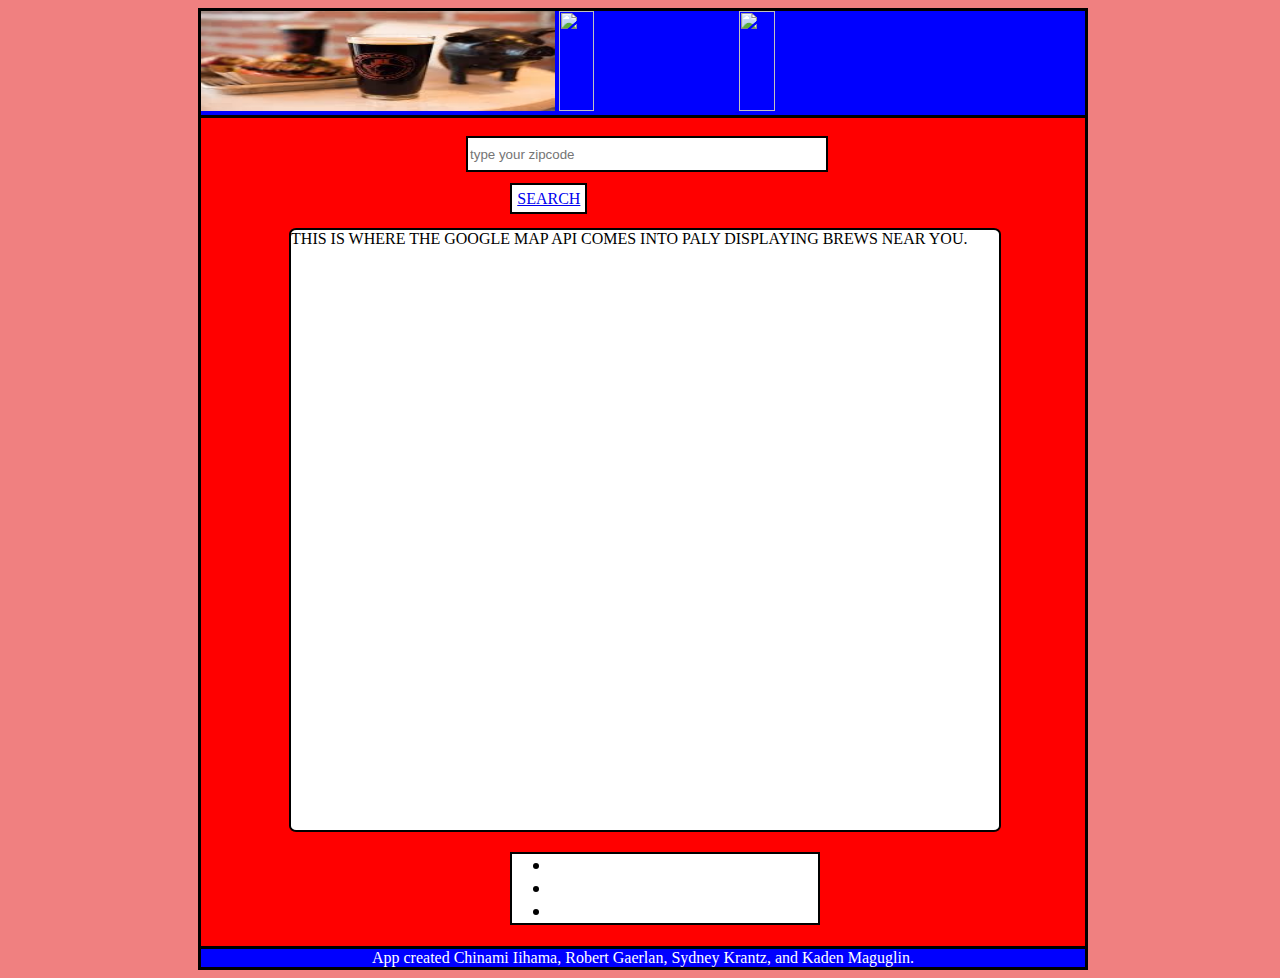
==== index.html @ 0945928b "added function to display dadjokes" ====
<!DOCTYPE html>
<html class="no-js" lang="en" dir="ltr">
  <head>
    <meta charset="utf-8" />
    <meta http-equiv="x-ua-compatible" content="ie=edge" />
    <meta name="viewport" content="width=device-width, initial-scale=1.0" />
    <title>BREW LOVE APP</title>
    <script src="https://code.jquery.com/jquery-3.2.1.min.js" integrity="sha256-hwg4gsxgFZhOsEEamdOYGBf13FyQuiTwlAQgxVSNgt4=" crossorigin="anonymous" ></script>
    <!-- <link rel="stylesheet" href="css/foundation.css" />
    <link rel="stylesheet" href="css/app.css" /> -->
    <link rel="stylesheet" href="style.css">
  </head>
  <body>
    <div class="wholeContainer">
    <div class="grid-container">
      <div class="grid-x grid-padding-x">
        <div class="headContainer large-12 cell">
          <div class="row">
            <img class="mainIcon" src="[data-uri]" id="logo">
          <!-- <h1 class="pageTitle">BREW LOVE</h1> -->
          <!-- Post Where your heading -->
          <a  href="https://twitter.com" target="_blank"><img class="navBarIcon" id="twitterIcon" src="https://previews.123rf.com/images/lineartestpilot/lineartestpilot1802/lineartestpilot180258761/95445764-cartoon-cool-worm.jpg"> </a>
          <a href="https://doctormario.com" target="_blank"><img class="navBarIcon" id="socialIcon" src="https://images-na.ssl-images-amazon.com/images/I/618N1tFcJUL._AC_SY741_.jpg"></a>
          </div>
        </div>
      </div>

      <div class="large-4 medium-4 cell">
        

          <form class="searchForm">
            <div class="grid-x grid-padding-x">
              <div class="large-12 cell">
                
                <br><input type="text" id="searchBar" class="searchBar" placeholder="type your zipcode" /><br><br>
                <a href="#searchBtn" id="searchButton" class="searchButton">SEARCH</a>
              </div>
            </div>
          </form>
          
        
          
        
          </div>
          </div>

      
          <!-- Grid Example -->

          <div class="grid-x grid-padding-x">
            <div class="large-12 cell">
              <div class="primary callout">
                <div id="mapDisplay" class="mapDisplay">

                  THIS IS WHERE THE GOOGLE MAP API COMES INTO PALY DISPLAYING BREWS NEAR YOU.
                 
                </div>
              </div>
            </div>
          </div>
          
          <div class="grid-x grid-padding-x">

            <ul class="foundBreweries">
              <li class="listItem" id="listItem0"></li>
              <li class="listItem" id="listItem1"></li>
              <li class="listItem" id="listItem2"></li>
            </ul>

          </div>

          <div> <h4 id="dadJokes"></h4></div>

          <div class="container">
            <div class="footerContainer">
              <footer class="footerText">App created Chinami Iihama, Robert Gaerlan, Sydney Krantz, and Kaden Maguglin.</footer>
            </div>

          </div>

          
         
        </div>
      </div>
    </div>
  </div>
</div>
    <!-- <script src="js/vendor/jquery.js"></script>
    <script src="js/vendor/what-input.js"></script>
    <script src="js/vendor/foundation.js"></script>
    <script src="js/app.js"></script>
    <script
    src="https://code.jquery.com/jquery-3.2.1.min.js"
    integrity="sha256-hwg4gsxgFZhOsEEamdOYGBf13FyQuiTwlAQgxVSNgt4="
    crossorigin="anonymous"></script>
  <link rel="stylesheet" href="./style.css" />
  <script
    src="https://cdn.jsdelivr.net/npm/foundation-sites@6.4.3/dist/js/foundation.min.js"
    integrity="sha256-mRYlCu5EG+ouD07WxLF8v4ZAZYCA6WrmdIXyn1Bv9Vk= sha384-KzKofw4qqetd3kvuQ5AdapWPqV1ZI+CnfyfEwZQgPk8poOLWaabfgJOfmW7uI+AV sha512-0gHfaMkY+Do568TgjJC2iMAV0dQlY4NqbeZ4pr9lVUTXQzKu8qceyd6wg/3Uql9qA2+3X5NHv3IMb05wb387rA=="
    crossorigin="anonymous"
  ></script> --> 
  <script src="./script.js"></script>
  <script src="https://maps.googleapis.com/maps/api/js?key=AIzaSyBoJpfu65xz3ysT83WdXQB6BrKTBuKLUHc&callback=init"></script>
  </body>
</html>
---- style.css ----
body{
    background-color: lightcoral;
}

.navBarIcon{
    height: 100px;
    width: 20%;
}.mainIcon{
    height:100px;
    width: 40%;
}

.searchBar{
height:30px;
border: 2px solid black;
width:40%;
margin-right:30%;
margin-left:30%;
}.searchButton{
    background-color:white;
    width:30%;
    margin-right:35%;
    margin-left:35%;
    padding: 5px 5px 5px 5px;
    border: 2px solid black;
}

.headContainer{
    background-color: blue;
    border-bottom: 3px solid black;
}.footerContainer{
    background-color: blue;
    border-top: 3px solid black;
}.footerText{
    color:white;
    text-align: center;
}

.pageTitle{
    font-size: 50px;
}

.wholeContainer{
    background-color:red;
    width: 70%;
    margin-left: 15%;
    margin-right: 15%;
    border: 3px solid black;
}

.mapDisplay{
    border-radius:1%;
    margin-top:20px;
    border: 2px solid black;
    width:80%;
    height: 600px;
    margin-right:10%;
    margin-left:10%;
    background-color:white;
}.mapDisplayText{
    padding-left:30px;
    padding-top:100px;
}

.foundBreweries{
    background-color:white;
    border: 2px solid black;
    width: 30%;
    margin-right: 35%;
    margin-left: 35%;
    font-size:20px;
}
---- style.css ----
body{
    background-color: lightcoral;
}

.navBarIcon{
    height: 100px;
    width: 20%;
}.mainIcon{
    height:100px;
    width: 40%;
}

.searchBar{
height:30px;
border: 2px solid black;
width:40%;
margin-right:30%;
margin-left:30%;
}.searchButton{
    background-color:white;
    width:30%;
    margin-right:35%;
    margin-left:35%;
    padding: 5px 5px 5px 5px;
    border: 2px solid black;
}

.headContainer{
    background-color: blue;
    border-bottom: 3px solid black;
}.footerContainer{
    background-color: blue;
    border-top: 3px solid black;
}.footerText{
    color:white;
    text-align: center;
}

.pageTitle{
    font-size: 50px;
}

.wholeContainer{
    background-color:red;
    width: 70%;
    margin-left: 15%;
    margin-right: 15%;
    border: 3px solid black;
}

.mapDisplay{
    border-radius:1%;
    margin-top:20px;
    border: 2px solid black;
    width:80%;
    height: 600px;
    margin-right:10%;
    margin-left:10%;
    background-color:white;
}.mapDisplayText{
    padding-left:30px;
    padding-top:100px;
}

.foundBreweries{
    background-color:white;
    border: 2px solid black;
    width: 30%;
    margin-right: 35%;
    margin-left: 35%;
    font-size:20px;
}
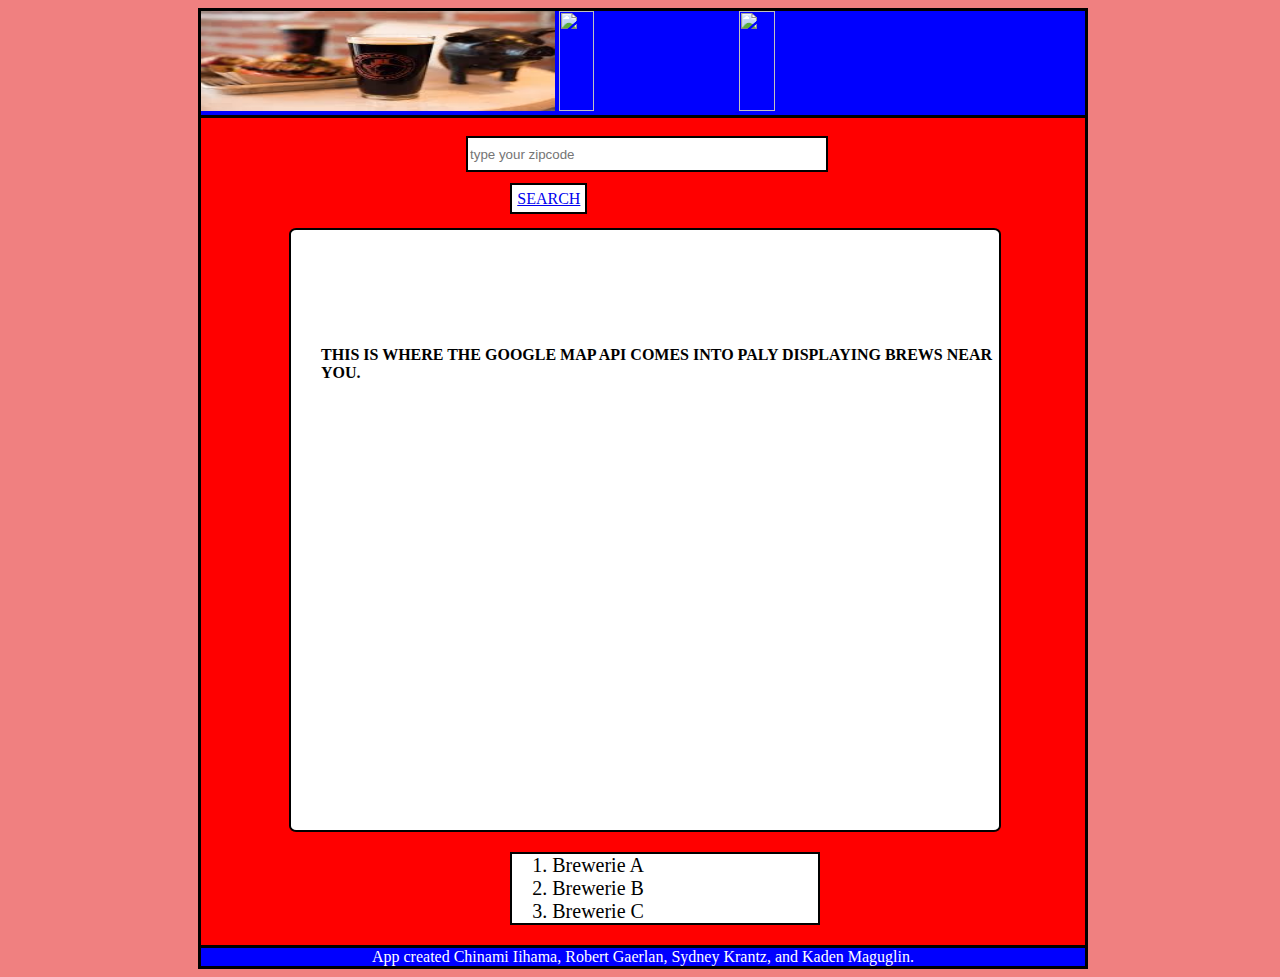
==== commit 8d742b38: "index html" ====
--- a/index.html
+++ b/index.html
@@ -1,4 +1,3 @@
-  
 <!DOCTYPE html>
 <html class="no-js" lang="en" dir="ltr">
   <head>
@@ -6,10 +5,8 @@
     <meta http-equiv="x-ua-compatible" content="ie=edge" />
     <meta name="viewport" content="width=device-width, initial-scale=1.0" />
     <title>BREW LOVE APP</title>
-    <script src="https://code.jquery.com/jquery-3.2.1.min.js" integrity="sha256-hwg4gsxgFZhOsEEamdOYGBf13FyQuiTwlAQgxVSNgt4=" crossorigin="anonymous" ></script>
-    <!-- <link rel="stylesheet" href="css/foundation.css" />
-    <link rel="stylesheet" href="css/app.css" /> -->
-    <link rel="stylesheet" href="style.css">
+    <link rel="stylesheet" href="css/foundation.css" />
+    <link rel="stylesheet" href="css/app.css" />
   </head>
   <body>
     <div class="wholeContainer">
@@ -33,8 +30,8 @@
             <div class="grid-x grid-padding-x">
               <div class="large-12 cell">
                 
-                <br><input type="text" id="searchBar" class="searchBar" placeholder="type your zipcode" /><br><br>
-                <a href="#searchBtn" id="searchButton" class="searchButton">SEARCH</a>
+                <br><input type="text" class="searchBar" placeholder="type your zipcode" /><br><br>
+                <a href="#searchBtn" class="searchButton">SEARCH</a>
               </div>
             </div>
           </form>
@@ -51,9 +48,9 @@
           <div class="grid-x grid-padding-x">
             <div class="large-12 cell">
               <div class="primary callout">
-                <div id="mapDisplay" class="mapDisplay">
+                <div class="mapDisplay">
 
-                  THIS IS WHERE THE GOOGLE MAP API COMES INTO PALY DISPLAYING BREWS NEAR YOU.
+                  <p class="mapDisplayText"><strong>THIS IS WHERE THE GOOGLE MAP API COMES INTO PALY DISPLAYING BREWS NEAR YOU.</strong></p>
                  
                 </div>
               </div>
@@ -62,16 +59,13 @@
           
           <div class="grid-x grid-padding-x">
 
-            <ul class="foundBreweries">
-              <li class="listItem" id="listItem0"></li>
-              <li class="listItem" id="listItem1"></li>
-              <li class="listItem" id="listItem2"></li>
-            </ul>
+            <ol class="foundBreweries">
+              <li class="listItem">Brewerie A</li>
+              <li class="listItem">Brewerie B</li>
+              <li class="listItem">Brewerie C</li>
+            </ol>
 
           </div>
-
-          <div> <h4 id="dadJokes"></h4></div>
-
           <div class="container">
             <div class="footerContainer">
               <footer class="footerText">App created Chinami Iihama, Robert Gaerlan, Sydney Krantz, and Kaden Maguglin.</footer>
@@ -86,7 +80,7 @@
     </div>
   </div>
 </div>
-    <!-- <script src="js/vendor/jquery.js"></script>
+    <script src="js/vendor/jquery.js"></script>
     <script src="js/vendor/what-input.js"></script>
     <script src="js/vendor/foundation.js"></script>
     <script src="js/app.js"></script>
@@ -99,9 +93,8 @@
     src="https://cdn.jsdelivr.net/npm/foundation-sites@6.4.3/dist/js/foundation.min.js"
     integrity="sha256-mRYlCu5EG+ouD07WxLF8v4ZAZYCA6WrmdIXyn1Bv9Vk= sha384-KzKofw4qqetd3kvuQ5AdapWPqV1ZI+CnfyfEwZQgPk8poOLWaabfgJOfmW7uI+AV sha512-0gHfaMkY+Do568TgjJC2iMAV0dQlY4NqbeZ4pr9lVUTXQzKu8qceyd6wg/3Uql9qA2+3X5NHv3IMb05wb387rA=="
     crossorigin="anonymous"
-  ></script> --> 
+  ></script>
   <script src="./script.js"></script>
-  <script src="https://maps.googleapis.com/maps/api/js?key=AIzaSyBoJpfu65xz3ysT83WdXQB6BrKTBuKLUHc&callback=init"></script>
+
   </body>
-</html>
-
+</html>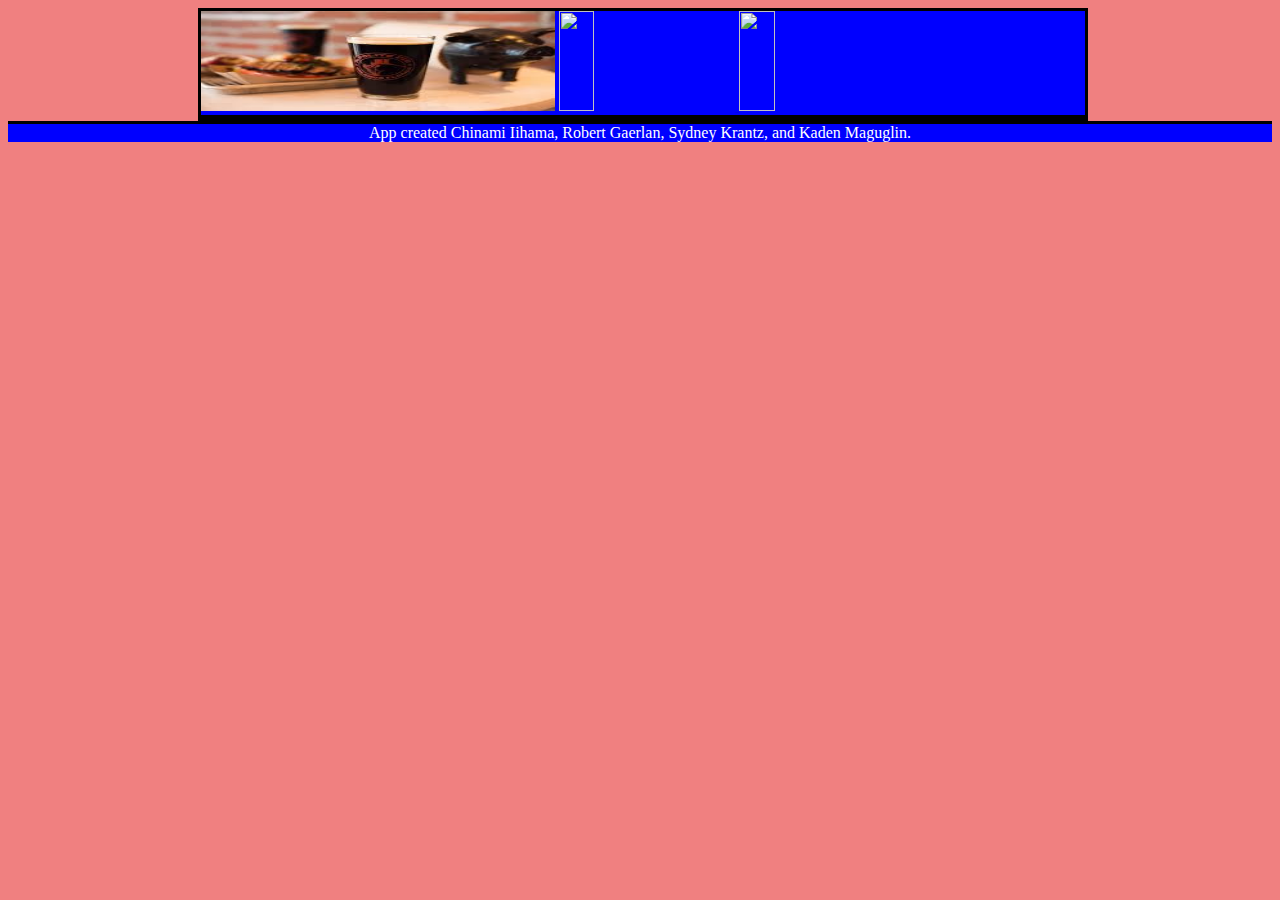
==== commit dbc6d2fe: "Merge branch 'master' into map_branch" ====
--- a/index.html
+++ b/index.html
@@ -5,8 +5,7 @@
     <meta http-equiv="x-ua-compatible" content="ie=edge" />
     <meta name="viewport" content="width=device-width, initial-scale=1.0" />
     <title>BREW LOVE APP</title>
-    <link rel="stylesheet" href="css/foundation.css" />
-    <link rel="stylesheet" href="css/app.css" />
+
   </head>
   <body>
     <div class="wholeContainer">
@@ -30,8 +29,7 @@
             <div class="grid-x grid-padding-x">
               <div class="large-12 cell">
                 
-                <br><input type="text" class="searchBar" placeholder="type your zipcode" /><br><br>
-                <a href="#searchBtn" class="searchButton">SEARCH</a>
+
               </div>
             </div>
           </form>
@@ -48,9 +46,7 @@
           <div class="grid-x grid-padding-x">
             <div class="large-12 cell">
               <div class="primary callout">
-                <div class="mapDisplay">
 
-                  <p class="mapDisplayText"><strong>THIS IS WHERE THE GOOGLE MAP API COMES INTO PALY DISPLAYING BREWS NEAR YOU.</strong></p>
                  
                 </div>
               </div>
@@ -59,11 +55,6 @@
           
           <div class="grid-x grid-padding-x">
 
-            <ol class="foundBreweries">
-              <li class="listItem">Brewerie A</li>
-              <li class="listItem">Brewerie B</li>
-              <li class="listItem">Brewerie C</li>
-            </ol>
 
           </div>
           <div class="container">
@@ -80,7 +71,7 @@
     </div>
   </div>
 </div>
-    <script src="js/vendor/jquery.js"></script>
+
     <script src="js/vendor/what-input.js"></script>
     <script src="js/vendor/foundation.js"></script>
     <script src="js/app.js"></script>
@@ -93,8 +84,4 @@
     src="https://cdn.jsdelivr.net/npm/foundation-sites@6.4.3/dist/js/foundation.min.js"
     integrity="sha256-mRYlCu5EG+ouD07WxLF8v4ZAZYCA6WrmdIXyn1Bv9Vk= sha384-KzKofw4qqetd3kvuQ5AdapWPqV1ZI+CnfyfEwZQgPk8poOLWaabfgJOfmW7uI+AV sha512-0gHfaMkY+Do568TgjJC2iMAV0dQlY4NqbeZ4pr9lVUTXQzKu8qceyd6wg/3Uql9qA2+3X5NHv3IMb05wb387rA=="
     crossorigin="anonymous"
-  ></script>
-  <script src="./script.js"></script>
 
-  </body>
-</html>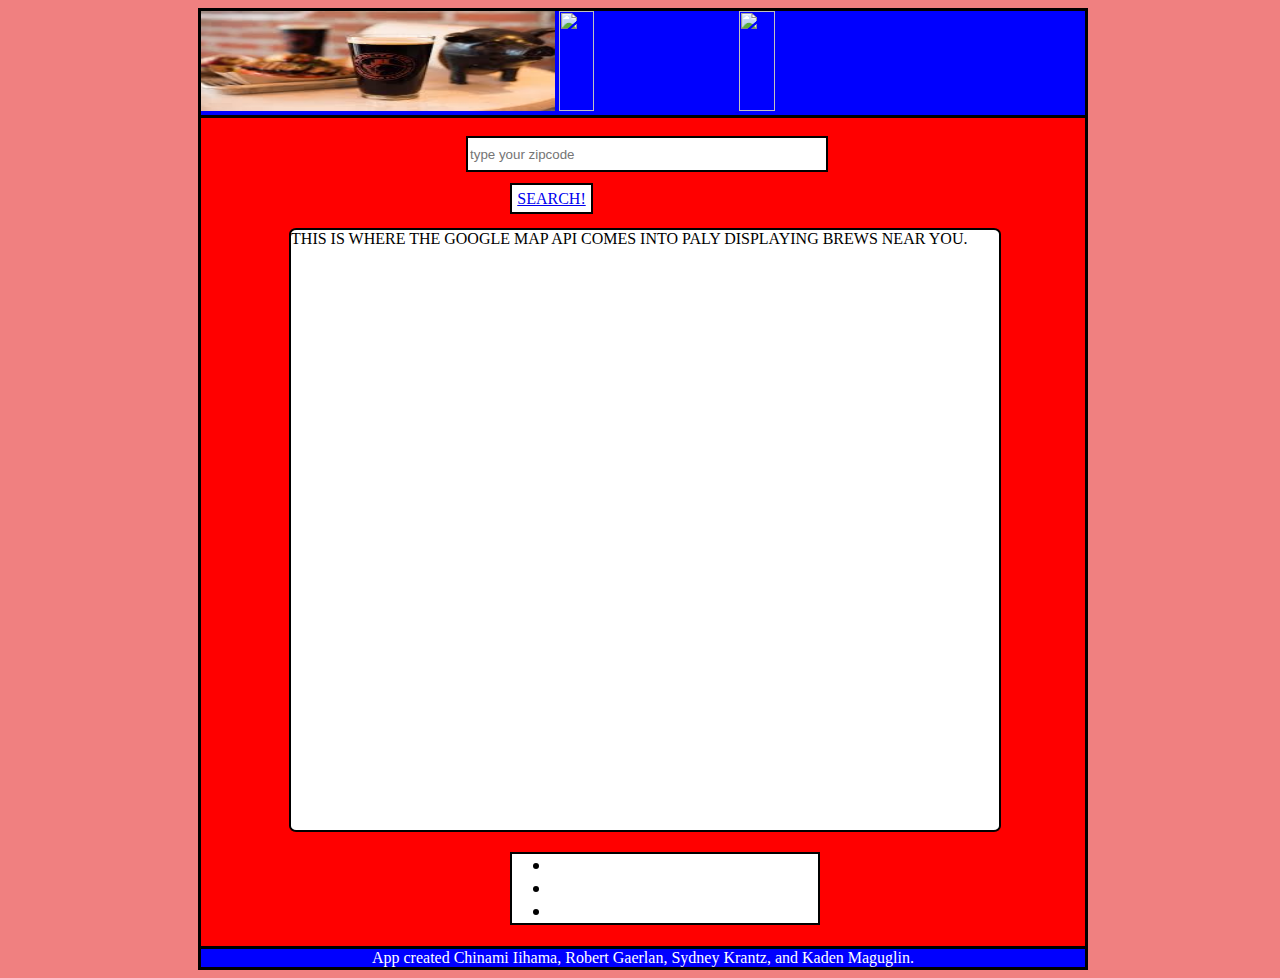
==== commit ace8cdf8: "Merge pull request #22 from BREW-APP/master" ====
--- a/index.html
+++ b/index.html
@@ -5,7 +5,10 @@
     <meta http-equiv="x-ua-compatible" content="ie=edge" />
     <meta name="viewport" content="width=device-width, initial-scale=1.0" />
     <title>BREW LOVE APP</title>
-
+    <script src="https://code.jquery.com/jquery-3.2.1.min.js" integrity="sha256-hwg4gsxgFZhOsEEamdOYGBf13FyQuiTwlAQgxVSNgt4=" crossorigin="anonymous" ></script>
+    <!-- <link rel="stylesheet" href="css/foundation.css" />
+    <link rel="stylesheet" href="css/app.css" /> -->
+    <link rel="stylesheet" href="style.css">
   </head>
   <body>
     <div class="wholeContainer">
@@ -29,7 +32,8 @@
             <div class="grid-x grid-padding-x">
               <div class="large-12 cell">
                 
-
+                <br><input type="text" id="searchBar" class="searchBar" placeholder="type your zipcode" /><br><br>
+                <a href="#searchBtn" id="searchButton" class="searchButton">SEARCH!</a>
               </div>
             </div>
           </form>
@@ -46,7 +50,9 @@
           <div class="grid-x grid-padding-x">
             <div class="large-12 cell">
               <div class="primary callout">
+                <div id="mapDisplay" class="mapDisplay">
 
+                  THIS IS WHERE THE GOOGLE MAP API COMES INTO PALY DISPLAYING BREWS NEAR YOU.
                  
                 </div>
               </div>
@@ -55,8 +61,16 @@
           
           <div class="grid-x grid-padding-x">
 
+            <ul class="foundBreweries">
+              <li class="listItem" id="listItem0"></li>
+              <li class="listItem" id="listItem1"></li>
+              <li class="listItem" id="listItem2"></li>
+            </ul>
 
           </div>
+
+          <div> <h4 id="dadJokes"></h4></div>
+
           <div class="container">
             <div class="footerContainer">
               <footer class="footerText">App created Chinami Iihama, Robert Gaerlan, Sydney Krantz, and Kaden Maguglin.</footer>
@@ -71,7 +85,7 @@
     </div>
   </div>
 </div>
-
+    <!-- <script src="js/vendor/jquery.js"></script>
     <script src="js/vendor/what-input.js"></script>
     <script src="js/vendor/foundation.js"></script>
     <script src="js/app.js"></script>
@@ -84,4 +98,9 @@
     src="https://cdn.jsdelivr.net/npm/foundation-sites@6.4.3/dist/js/foundation.min.js"
     integrity="sha256-mRYlCu5EG+ouD07WxLF8v4ZAZYCA6WrmdIXyn1Bv9Vk= sha384-KzKofw4qqetd3kvuQ5AdapWPqV1ZI+CnfyfEwZQgPk8poOLWaabfgJOfmW7uI+AV sha512-0gHfaMkY+Do568TgjJC2iMAV0dQlY4NqbeZ4pr9lVUTXQzKu8qceyd6wg/3Uql9qA2+3X5NHv3IMb05wb387rA=="
     crossorigin="anonymous"
+  ></script> --> 
+  <script src="./script.js"></script>
+  <script src="https://maps.googleapis.com/maps/api/js?key=AIzaSyBoJpfu65xz3ysT83WdXQB6BrKTBuKLUHc&callback=init"></script>
+  </body>
+</html>
 
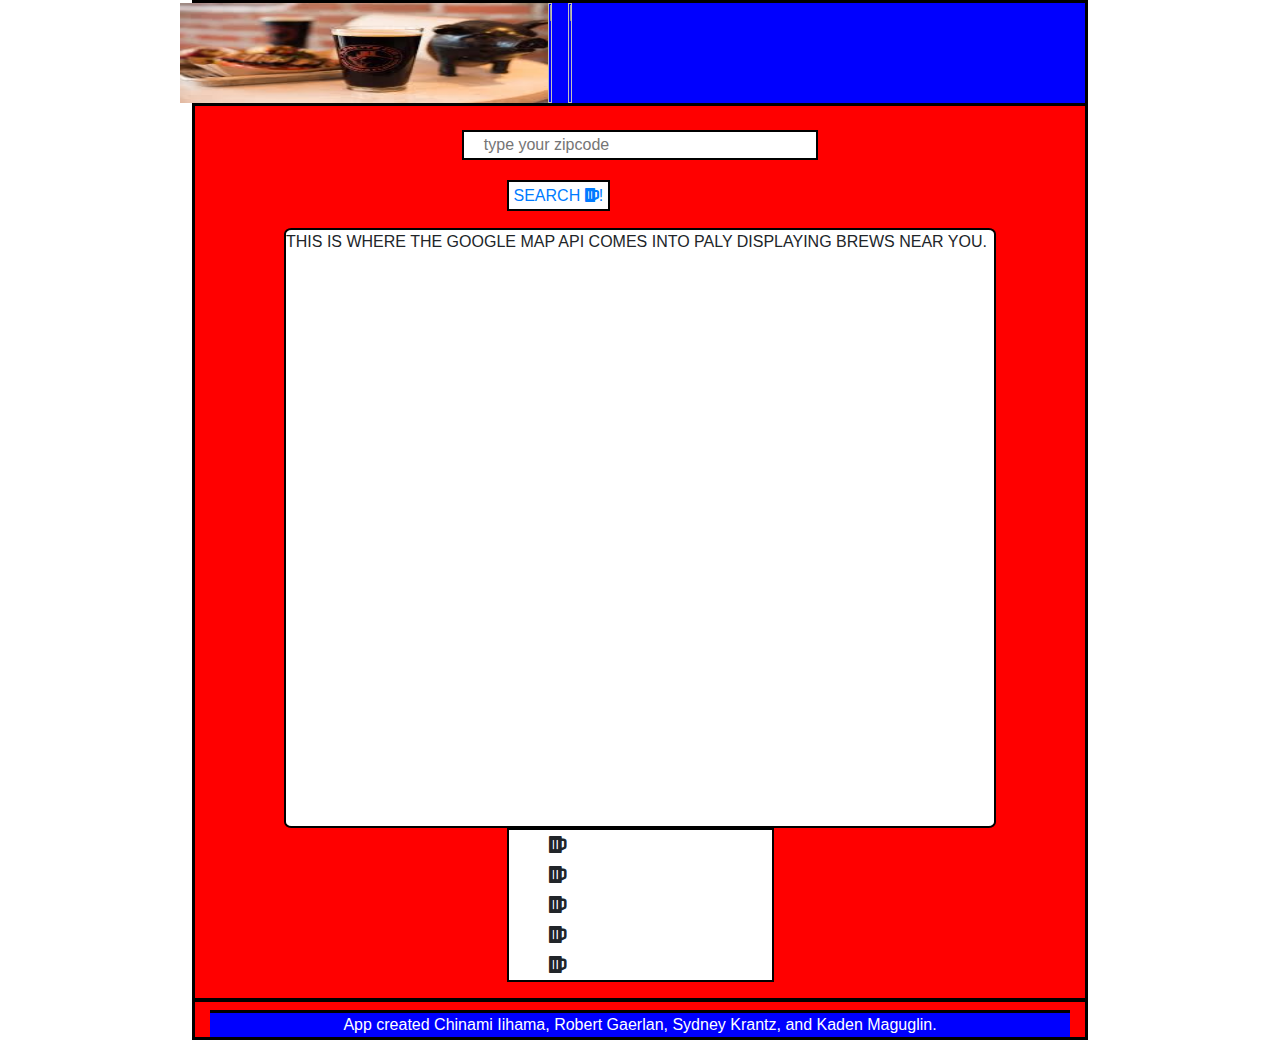
==== commit e9c91283: "add icon" ====
--- a/index.html
+++ b/index.html
@@ -9,6 +9,8 @@
     <!-- <link rel="stylesheet" href="css/foundation.css" />
     <link rel="stylesheet" href="css/app.css" /> -->
     <link rel="stylesheet" href="style.css">
+    <link href="https://use.fontawesome.com/releases/v5.6.1/css/all.css" rel="stylesheet">
+    <link rel="stylesheet" href="https://stackpath.bootstrapcdn.com/bootstrap/4.4.1/css/bootstrap.min.css" integrity="sha384-Vkoo8x4CGsO3+Hhxv8T/Q5PaXtkKtu6ug5TOeNV6gBiFeWPGFN9MuhOf23Q9Ifjh" crossorigin="anonymous">
   </head>
   <body>
     <div class="wholeContainer">
@@ -32,8 +34,8 @@
             <div class="grid-x grid-padding-x">
               <div class="large-12 cell">
                 
-                <br><input type="text" id="searchBar" class="searchBar" placeholder="type your zipcode" /><br><br>
-                <a href="#searchBtn" id="searchButton" class="searchButton">SEARCH!</a>
+                <br><input type="text" id="searchBar" class="searchBar" placeholder="    type your zipcode" /><br><br>
+                <a href="#searchBtn" id="searchButton" class="searchButton">SEARCH <i class="fas fa-beer fa-spin"></i>!</a>
               </div>
             </div>
           </form>
@@ -62,9 +64,11 @@
           <div class="grid-x grid-padding-x">
 
             <ul class="foundBreweries">
-              <li class="listItem" id="listItem0"></li>
-              <li class="listItem" id="listItem1"></li>
-              <li class="listItem" id="listItem2"></li>
+              <li class="listItem" id="listItem0" ><i class="fas fa-beer"></i></li>
+              <li class="listItem" id="listItem1"><i class="fas fa-beer"></i></li>
+              <li class="listItem" id="listItem2"><i class="fas fa-beer"></i></li>
+              <li class="listItem" id="listItem3"><i class="fas fa-beer"></i></li>
+              <li class="listItem" id="listItem4"><i class="fas fa-beer"></i></li>
             </ul>
 
           </div>
@@ -102,5 +106,4 @@
   <script src="./script.js"></script>
   <script src="https://maps.googleapis.com/maps/api/js?key=AIzaSyBoJpfu65xz3ysT83WdXQB6BrKTBuKLUHc&callback=init"></script>
   </body>
-</html>
-
+</html>--- a/style.css
+++ b/style.css
@@ -1,72 +1,86 @@
-body{
-    background-color: lightcoral;
+body {
+  background-color: lightcoral;
 }
 
-.navBarIcon{
-    height: 100px;
-    width: 20%;
-}.mainIcon{
-    height:100px;
-    width: 40%;
+.navBarIcon {
+  height: 100px;
+  width: 20%;
+}
+.mainIcon {
+  height: 100px;
+  width: 40%;
 }
 
-.searchBar{
-height:30px;
-border: 2px solid black;
-width:40%;
-margin-right:30%;
-margin-left:30%;
-}.searchButton{
-    background-color:white;
-    width:30%;
-    margin-right:35%;
-    margin-left:35%;
-    padding: 5px 5px 5px 5px;
-    border: 2px solid black;
+ul {
+  list-style: none;
+}
+.searchBar {
+  height: 30px;
+  border: 2px solid black;
+  width: 40%;
+  margin-right: 30%;
+  margin-left: 30%;
+}
+.searchButton {
+  background-color: white;
+  width: 30%;
+  margin-right: 35%;
+  margin-left: 35%;
+  padding: 5px 5px 5px 5px;
+  border: 2px solid black;
 }
 
-.headContainer{
-    background-color: blue;
-    border-bottom: 3px solid black;
-}.footerContainer{
-    background-color: blue;
-    border-top: 3px solid black;
-}.footerText{
-    color:white;
-    text-align: center;
+.headContainer {
+  background-color: blue;
+  border-bottom: 3px solid black;
+}
+.footerContainer {
+  background-color: blue;
+  border-top: 3px solid black;
+}
+.footerText {
+  color: white;
+  text-align: center;
 }
 
-.pageTitle{
-    font-size: 50px;
+.pageTitle {
+  font-size: 50px;
 }
 
-.wholeContainer{
-    background-color:red;
-    width: 70%;
-    margin-left: 15%;
-    margin-right: 15%;
-    border: 3px solid black;
+.wholeContainer {
+  background-color: red;
+  width: 70%;
+  margin-left: 15%;
+  margin-right: 15%;
+  border: 3px solid black;
 }
 
-.mapDisplay{
-    border-radius:1%;
-    margin-top:20px;
-    border: 2px solid black;
-    width:80%;
-    height: 600px;
-    margin-right:10%;
-    margin-left:10%;
-    background-color:white;
-}.mapDisplayText{
-    padding-left:30px;
-    padding-top:100px;
+.mapDisplay {
+  border-radius: 1%;
+  margin-top: 20px;
+  border: 2px solid black;
+  width: 80%;
+  height: 600px;
+  margin-right: 10%;
+  margin-left: 10%;
+  background-color: white;
+}
+.mapDisplayText {
+  padding-left: 30px;
+  padding-top: 100px;
 }
 
-.foundBreweries{
-    background-color:white;
-    border: 2px solid black;
-    width: 30%;
-    margin-right: 35%;
-    margin-left: 35%;
-    font-size:20px;
-}+.foundBreweries {
+  background-color: white;
+  border: 2px solid black;
+  width: 30%;
+  margin-right: 35%;
+  margin-left: 35%;
+  font-size: 20px;
+}
+
+#dadJokes {
+  text-align: center;
+  background-color: white;
+  border: 2px solid black;
+}
--- a/style.css
+++ b/style.css
@@ -1,72 +1,86 @@
-body{
-    background-color: lightcoral;
+body {
+  background-color: lightcoral;
 }
 
-.navBarIcon{
-    height: 100px;
-    width: 20%;
-}.mainIcon{
-    height:100px;
-    width: 40%;
+.navBarIcon {
+  height: 100px;
+  width: 20%;
+}
+.mainIcon {
+  height: 100px;
+  width: 40%;
 }
 
-.searchBar{
-height:30px;
-border: 2px solid black;
-width:40%;
-margin-right:30%;
-margin-left:30%;
-}.searchButton{
-    background-color:white;
-    width:30%;
-    margin-right:35%;
-    margin-left:35%;
-    padding: 5px 5px 5px 5px;
-    border: 2px solid black;
+ul {
+  list-style: none;
+}
+.searchBar {
+  height: 30px;
+  border: 2px solid black;
+  width: 40%;
+  margin-right: 30%;
+  margin-left: 30%;
+}
+.searchButton {
+  background-color: white;
+  width: 30%;
+  margin-right: 35%;
+  margin-left: 35%;
+  padding: 5px 5px 5px 5px;
+  border: 2px solid black;
 }
 
-.headContainer{
-    background-color: blue;
-    border-bottom: 3px solid black;
-}.footerContainer{
-    background-color: blue;
-    border-top: 3px solid black;
-}.footerText{
-    color:white;
-    text-align: center;
+.headContainer {
+  background-color: blue;
+  border-bottom: 3px solid black;
+}
+.footerContainer {
+  background-color: blue;
+  border-top: 3px solid black;
+}
+.footerText {
+  color: white;
+  text-align: center;
 }
 
-.pageTitle{
-    font-size: 50px;
+.pageTitle {
+  font-size: 50px;
 }
 
-.wholeContainer{
-    background-color:red;
-    width: 70%;
-    margin-left: 15%;
-    margin-right: 15%;
-    border: 3px solid black;
+.wholeContainer {
+  background-color: red;
+  width: 70%;
+  margin-left: 15%;
+  margin-right: 15%;
+  border: 3px solid black;
 }
 
-.mapDisplay{
-    border-radius:1%;
-    margin-top:20px;
-    border: 2px solid black;
-    width:80%;
-    height: 600px;
-    margin-right:10%;
-    margin-left:10%;
-    background-color:white;
-}.mapDisplayText{
-    padding-left:30px;
-    padding-top:100px;
+.mapDisplay {
+  border-radius: 1%;
+  margin-top: 20px;
+  border: 2px solid black;
+  width: 80%;
+  height: 600px;
+  margin-right: 10%;
+  margin-left: 10%;
+  background-color: white;
+}
+.mapDisplayText {
+  padding-left: 30px;
+  padding-top: 100px;
 }
 
-.foundBreweries{
-    background-color:white;
-    border: 2px solid black;
-    width: 30%;
-    margin-right: 35%;
-    margin-left: 35%;
-    font-size:20px;
-}+.foundBreweries {
+  background-color: white;
+  border: 2px solid black;
+  width: 30%;
+  margin-right: 35%;
+  margin-left: 35%;
+  font-size: 20px;
+}
+
+#dadJokes {
+  text-align: center;
+  background-color: white;
+  border: 2px solid black;
+}
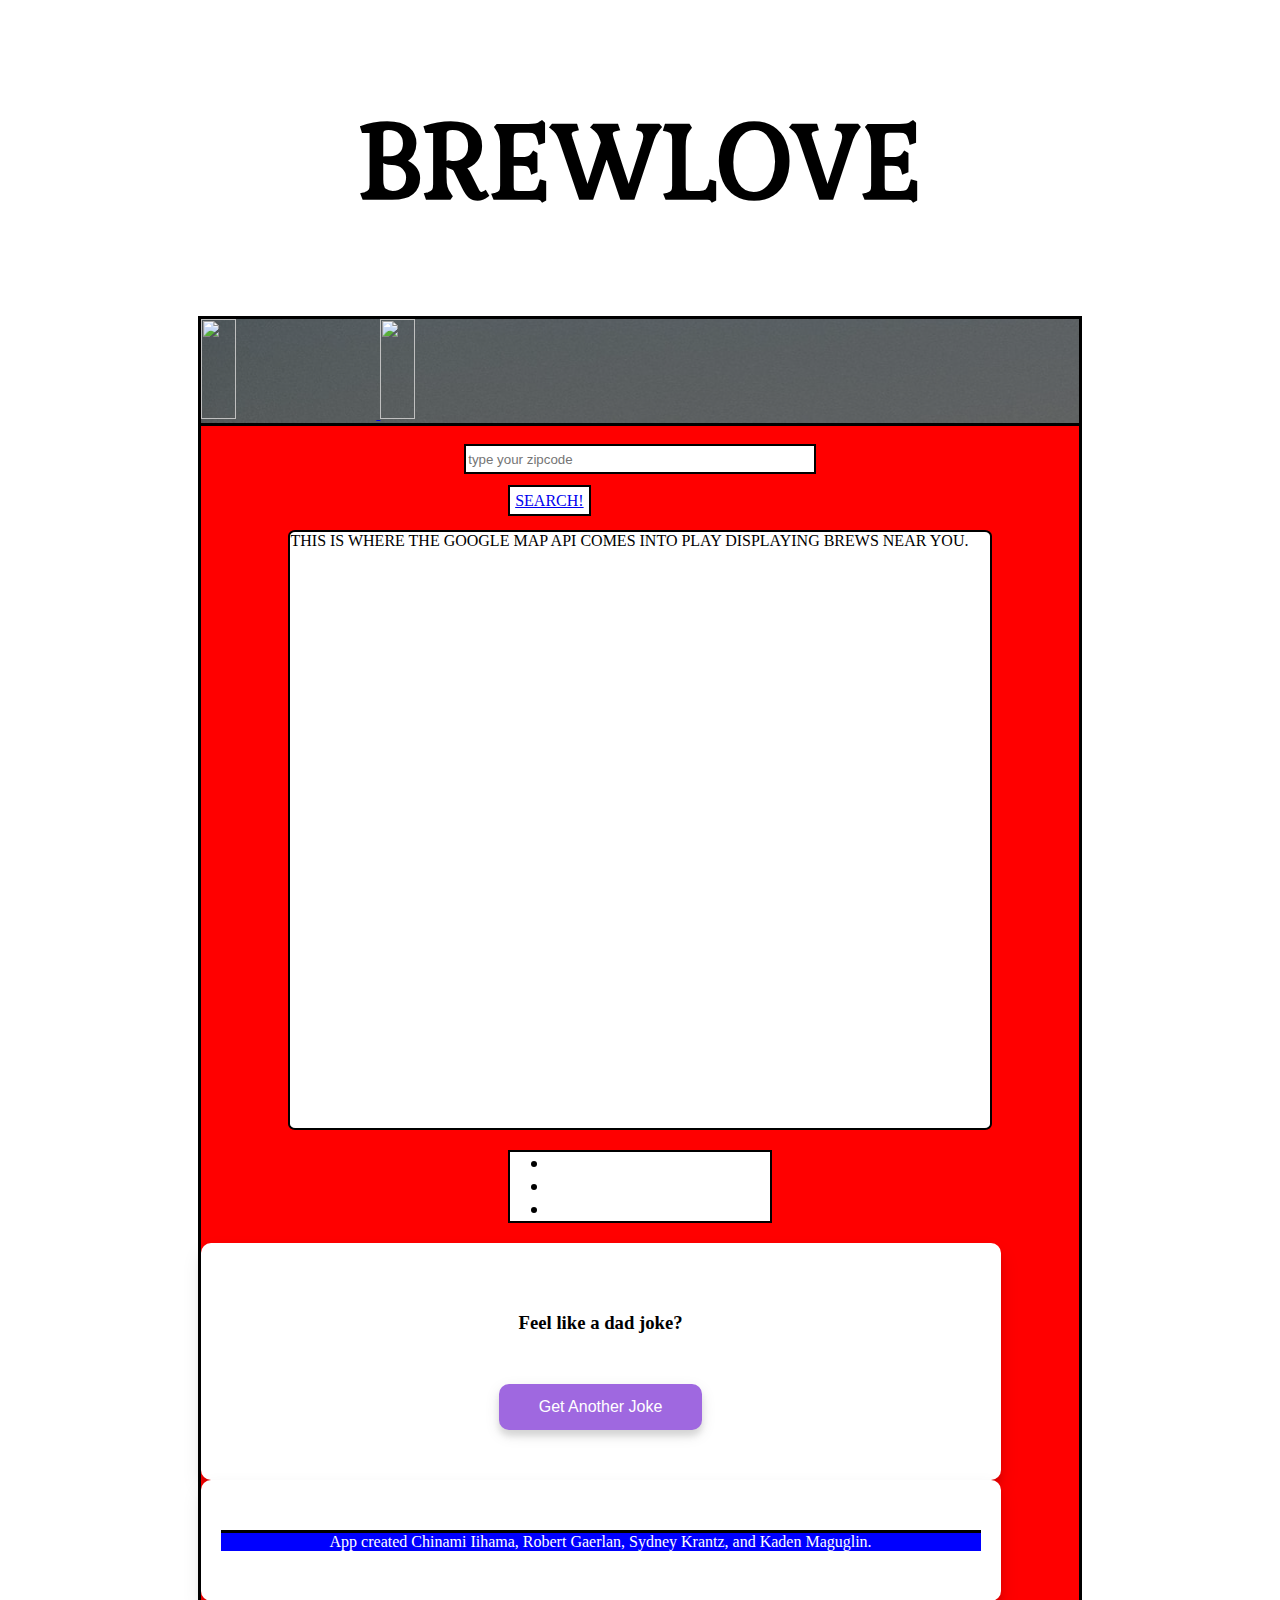
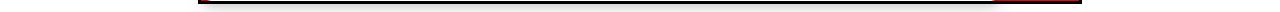
==== commit 3e0c5ec2: "tried to mess with css and stuff" ====
--- a/index.html
+++ b/index.html
@@ -4,21 +4,26 @@
     <meta charset="utf-8" />
     <meta http-equiv="x-ua-compatible" content="ie=edge" />
     <meta name="viewport" content="width=device-width, initial-scale=1.0" />
+    <link href="https://fonts.googleapis.com/css?family=Kurale&display=swap" rel="stylesheet">
     <title>BREW LOVE APP</title>
     <script src="https://code.jquery.com/jquery-3.2.1.min.js" integrity="sha256-hwg4gsxgFZhOsEEamdOYGBf13FyQuiTwlAQgxVSNgt4=" crossorigin="anonymous" ></script>
     <!-- <link rel="stylesheet" href="css/foundation.css" />
     <link rel="stylesheet" href="css/app.css" /> -->
     <link rel="stylesheet" href="style.css">
-    <link href="https://use.fontawesome.com/releases/v5.6.1/css/all.css" rel="stylesheet">
-    <link rel="stylesheet" href="https://stackpath.bootstrapcdn.com/bootstrap/4.4.1/css/bootstrap.min.css" integrity="sha384-Vkoo8x4CGsO3+Hhxv8T/Q5PaXtkKtu6ug5TOeNV6gBiFeWPGFN9MuhOf23Q9Ifjh" crossorigin="anonymous">
   </head>
-  <body>
+  <body></body>
+  <div class="hero-image">
+    <div class="hero-text">
+    <h1 id="brewlove">BREWLOVE</h1>
+  </div>
+  </div>
+    
+    
     <div class="wholeContainer">
     <div class="grid-container">
       <div class="grid-x grid-padding-x">
         <div class="headContainer large-12 cell">
           <div class="row">
-            <img class="mainIcon" src="[data-uri]" id="logo">
           <!-- <h1 class="pageTitle">BREW LOVE</h1> -->
           <!-- Post Where your heading -->
           <a  href="https://twitter.com" target="_blank"><img class="navBarIcon" id="twitterIcon" src="https://previews.123rf.com/images/lineartestpilot/lineartestpilot1802/lineartestpilot180258761/95445764-cartoon-cool-worm.jpg"> </a>
@@ -34,8 +39,8 @@
             <div class="grid-x grid-padding-x">
               <div class="large-12 cell">
                 
-                <br><input type="text" id="searchBar" class="searchBar" placeholder="    type your zipcode" /><br><br>
-                <a href="#searchBtn" id="searchButton" class="searchButton">SEARCH <i class="fas fa-beer fa-spin"></i>!</a>
+                <br><input type="text" id="searchBar" class="searchBar" placeholder="type your zipcode" /><br><br>
+                <a href="#searchBtn" id="searchButton" class="searchButton">SEARCH!</a>
               </div>
             </div>
           </form>
@@ -54,7 +59,7 @@
               <div class="primary callout">
                 <div id="mapDisplay" class="mapDisplay">
 
-                  THIS IS WHERE THE GOOGLE MAP API COMES INTO PALY DISPLAYING BREWS NEAR YOU.
+                  THIS IS WHERE THE GOOGLE MAP API COMES INTO PLAY DISPLAYING BREWS NEAR YOU.
                  
                 </div>
               </div>
@@ -64,16 +69,22 @@
           <div class="grid-x grid-padding-x">
 
             <ul class="foundBreweries">
-              <li class="listItem" id="listItem0" ><i class="fas fa-beer"></i></li>
-              <li class="listItem" id="listItem1"><i class="fas fa-beer"></i></li>
-              <li class="listItem" id="listItem2"><i class="fas fa-beer"></i></li>
-              <li class="listItem" id="listItem3"><i class="fas fa-beer"></i></li>
-              <li class="listItem" id="listItem4"><i class="fas fa-beer"></i></li>
+              <li class="listItem" id="listItem0"></li>
+              <li class="listItem" id="listItem1"></li>
+              <li class="listItem" id="listItem2"></li>
             </ul>
 
           </div>
 
-          <div> <h4 id="dadJokes"></h4></div>
+          <div class="container">
+            <h3>Feel like a dad joke?</h3>
+            <div id="joke" class="joke">
+            </div>
+            <button id="get_joke" class="btn">Get Another Joke</button>
+      
+         
+
+          </div>
 
           <div class="container">
             <div class="footerContainer">
@@ -104,6 +115,7 @@
     crossorigin="anonymous"
   ></script> --> 
   <script src="./script.js"></script>
+  <script src='dadjoke.js'></script>
   <script src="https://maps.googleapis.com/maps/api/js?key=AIzaSyBoJpfu65xz3ysT83WdXQB6BrKTBuKLUHc&callback=init"></script>
   </body>
 </html>--- a/style.css
+++ b/style.css
@@ -1,5 +1,22 @@
-body {
+/* body {
   background-color: lightcoral;
+  font-family: "Raleway", sans-serif;
+  /* font-family: "Fondamento", cursive; */
+}
+
+.hero-text {
+  text-align: center;
+  position: absolute;
+  top: 50%;
+  left: 50%;
+  transform: translate(-50%, -50%);
+  color: white;
+}
+/* ----------------- */
+h1 {
+  font-size: 7em;
+  text-align: center;
+  font-family: "Kurale", serif;
 }
 
 .navBarIcon {
@@ -11,9 +28,6 @@
   width: 40%;
 }
 
-ul {
-  list-style: none;
-}
 .searchBar {
   height: 30px;
   border: 2px solid black;
@@ -31,8 +45,9 @@
 }
 
 .headContainer {
-  background-color: blue;
   border-bottom: 3px solid black;
+  background-image: linear-gradient(rgba(0, 0, 0, 0.5), rgba(0, 0, 0, 0.5)),
+    url("IMG/hero_photo.jpg");
 }
 .footerContainer {
   background-color: blue;
@@ -79,8 +94,52 @@
   font-size: 20px;
 }
 
+/* dad joke stuff */
+
 #dadJokes {
   text-align: center;
   background-color: white;
   border: 2px solid black;
 }
+* {
+  box-sizing: border-box;
+}
+/* body {
+  background-color: #686de0;
+  font-family: "Muli", sans-serif;
+  display: flex;
+  flex-direction: column;
+  align-items: center;
+  justify-content: center;
+  height: 100vh;
+  margin: 0;
+} */
+
+.container {
+  background-color: #fff;
+  border-radius: 10px;
+  box-shadow: 0 10px 20px rgba(0, 0, 0, 0.1), 0 6px 6px rgba(0, 0, 0, 0.1);
+  padding: 50px 20px;
+  text-align: center;
+  max-width: 100%;
+  width: 800px;
+}
+
+.joke {
+  font-size: 30px;
+  letter-spacing: 1px;
+  line-height: 40px;
+  margin: 50px auto;
+  max-width: 600px;
+}
+
+.btn {
+  background-color: #9f68e0;
+  border: 0;
+  border-radius: 10px;
+  box-shadow: 0 5px 15px rgba(0, 0, 0, 0.1), 0 6px 6px rgba(0, 0, 0, 0.1);
+  color: #fff;
+  cursor: pointer;
+  font-size: 16px;
+  padding: 14px 40px;
+} */
--- a/style.css
+++ b/style.css
@@ -1,5 +1,22 @@
-body {
+/* body {
   background-color: lightcoral;
+  font-family: "Raleway", sans-serif;
+  /* font-family: "Fondamento", cursive; */
+}
+
+.hero-text {
+  text-align: center;
+  position: absolute;
+  top: 50%;
+  left: 50%;
+  transform: translate(-50%, -50%);
+  color: white;
+}
+/* ----------------- */
+h1 {
+  font-size: 7em;
+  text-align: center;
+  font-family: "Kurale", serif;
 }
 
 .navBarIcon {
@@ -11,9 +28,6 @@
   width: 40%;
 }
 
-ul {
-  list-style: none;
-}
 .searchBar {
   height: 30px;
   border: 2px solid black;
@@ -31,8 +45,9 @@
 }
 
 .headContainer {
-  background-color: blue;
   border-bottom: 3px solid black;
+  background-image: linear-gradient(rgba(0, 0, 0, 0.5), rgba(0, 0, 0, 0.5)),
+    url("IMG/hero_photo.jpg");
 }
 .footerContainer {
   background-color: blue;
@@ -79,8 +94,52 @@
   font-size: 20px;
 }
 
+/* dad joke stuff */
+
 #dadJokes {
   text-align: center;
   background-color: white;
   border: 2px solid black;
 }
+* {
+  box-sizing: border-box;
+}
+/* body {
+  background-color: #686de0;
+  font-family: "Muli", sans-serif;
+  display: flex;
+  flex-direction: column;
+  align-items: center;
+  justify-content: center;
+  height: 100vh;
+  margin: 0;
+} */
+
+.container {
+  background-color: #fff;
+  border-radius: 10px;
+  box-shadow: 0 10px 20px rgba(0, 0, 0, 0.1), 0 6px 6px rgba(0, 0, 0, 0.1);
+  padding: 50px 20px;
+  text-align: center;
+  max-width: 100%;
+  width: 800px;
+}
+
+.joke {
+  font-size: 30px;
+  letter-spacing: 1px;
+  line-height: 40px;
+  margin: 50px auto;
+  max-width: 600px;
+}
+
+.btn {
+  background-color: #9f68e0;
+  border: 0;
+  border-radius: 10px;
+  box-shadow: 0 5px 15px rgba(0, 0, 0, 0.1), 0 6px 6px rgba(0, 0, 0, 0.1);
+  color: #fff;
+  cursor: pointer;
+  font-size: 16px;
+  padding: 14px 40px;
+} */
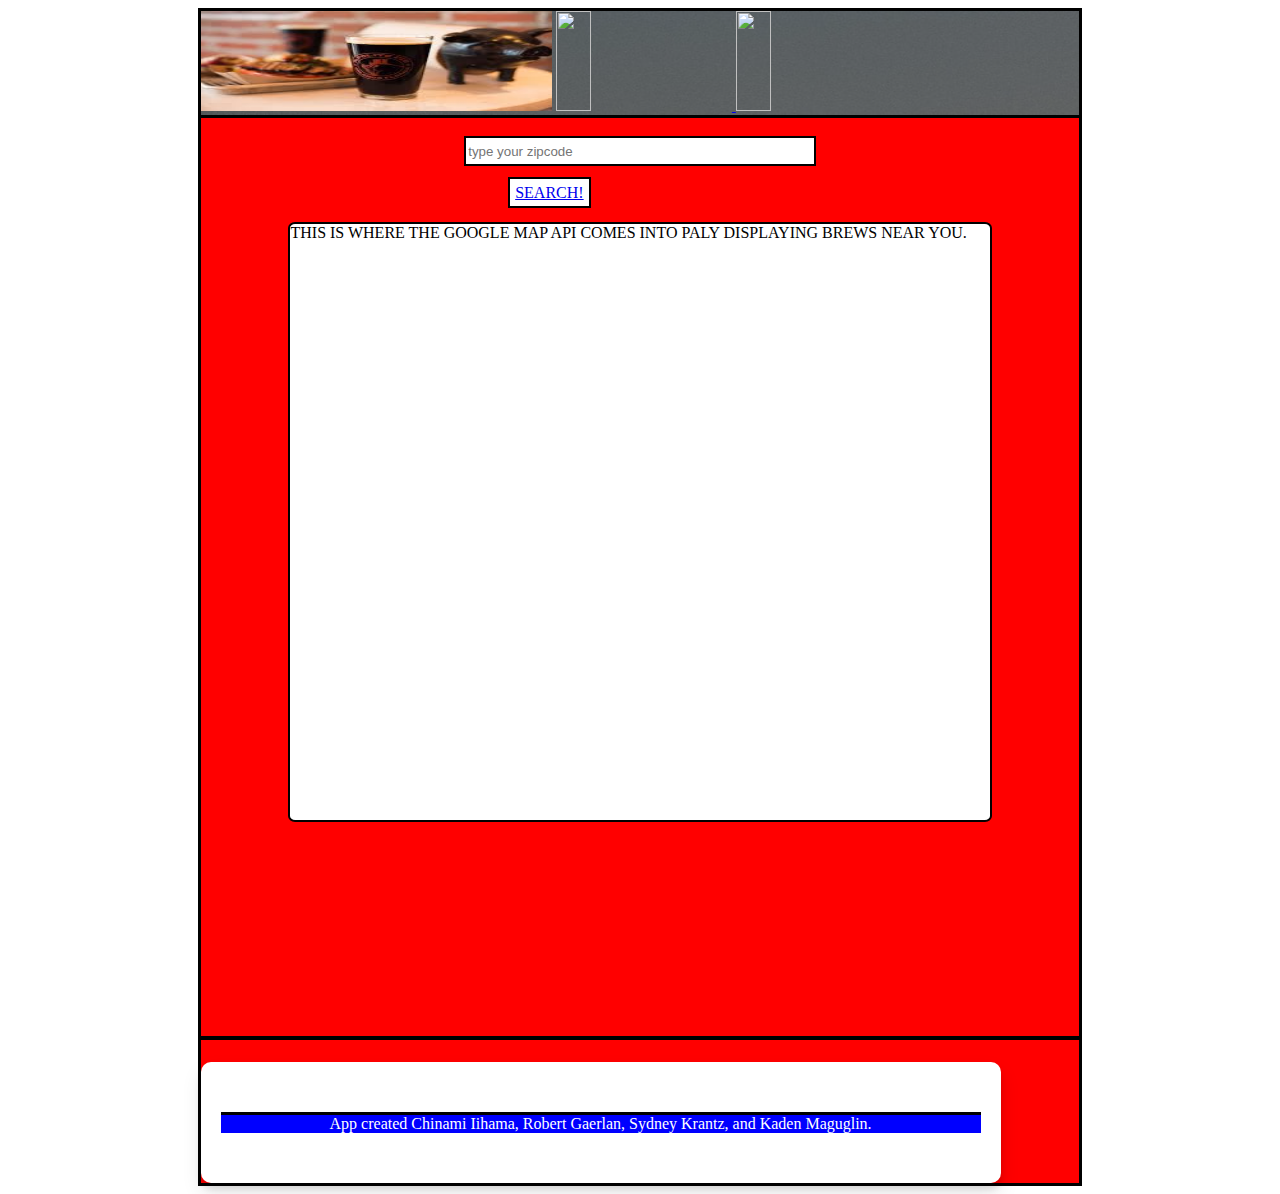
==== commit cf0f6258: "fixed the errors" ====
--- a/index.html
+++ b/index.html
@@ -4,26 +4,19 @@
     <meta charset="utf-8" />
     <meta http-equiv="x-ua-compatible" content="ie=edge" />
     <meta name="viewport" content="width=device-width, initial-scale=1.0" />
-    <link href="https://fonts.googleapis.com/css?family=Kurale&display=swap" rel="stylesheet">
     <title>BREW LOVE APP</title>
     <script src="https://code.jquery.com/jquery-3.2.1.min.js" integrity="sha256-hwg4gsxgFZhOsEEamdOYGBf13FyQuiTwlAQgxVSNgt4=" crossorigin="anonymous" ></script>
     <!-- <link rel="stylesheet" href="css/foundation.css" />
     <link rel="stylesheet" href="css/app.css" /> -->
     <link rel="stylesheet" href="style.css">
   </head>
-  <body></body>
-  <div class="hero-image">
-    <div class="hero-text">
-    <h1 id="brewlove">BREWLOVE</h1>
-  </div>
-  </div>
-    
-    
+  <body>
     <div class="wholeContainer">
     <div class="grid-container">
       <div class="grid-x grid-padding-x">
         <div class="headContainer large-12 cell">
           <div class="row">
+            <img class="mainIcon" src="[data-uri]" id="logo">
           <!-- <h1 class="pageTitle">BREW LOVE</h1> -->
           <!-- Post Where your heading -->
           <a  href="https://twitter.com" target="_blank"><img class="navBarIcon" id="twitterIcon" src="https://previews.123rf.com/images/lineartestpilot/lineartestpilot1802/lineartestpilot180258761/95445764-cartoon-cool-worm.jpg"> </a>
@@ -59,32 +52,59 @@
               <div class="primary callout">
                 <div id="mapDisplay" class="mapDisplay">
 
-                  THIS IS WHERE THE GOOGLE MAP API COMES INTO PLAY DISPLAYING BREWS NEAR YOU.
+                  THIS IS WHERE THE GOOGLE MAP API COMES INTO PALY DISPLAYING BREWS NEAR YOU.
                  
                 </div>
               </div>
             </div>
           </div>
-          
+          <br>
           <div class="grid-x grid-padding-x">
+          <div class="resultsContainer">
 
-            <ul class="foundBreweries">
-              <li class="listItem" id="listItem0"></li>
-              <li class="listItem" id="listItem1"></li>
-              <li class="listItem" id="listItem2"></li>
-            </ul>
+            <div class="resultDisplay">
+              <img class="thumbnail" id="thumbnail0">
+              <a target="_blank" id="listItemLink0"><h4 class="listItem" id="listItem0"></h4></a>
+              <h4 class="listItem" id="result0Address"></h4>
+              <h4 class="listItem" id="result0PhoneNumber"></h4>
+            </div>
+
+            <div class="resultDisplay">
+              <img class="thumbnail" id="thumbnail1">
+              <a target="_blank" id="listItemLink1"><h4 class="listItem" id="listItem1"></h4></a>
+              <h4 class="listItem" id="result1Address"></h4>
+              <h4 class="listItem" id="result1PhoneNumber"></h4>
+              <h4 class="listItem" id="resultLink1"></h4>
+            </div>
+
+            <div class="resultDisplay">
+              <img class="thumbnail" id="thumbnail2">
+              <a target="_blank" id="listItemLink2"><h4 class="listItem" id="listItem2"></h4></a>
+              <h4 class="listItem" id="result2Address"></h4>
+              <h4 class="listItem" id="result2PhoneNumber"></h4>
+              <h4 class="listItem" id="resultLink2"></h4>
+            </div>
+
+            <div class="resultDisplay">
+              <img class="thumbnail" id="thumbnail3">
+              <a target="_blank" id="listItemLink3"><h4 class="listItem" id="listItem3"></h4></a>
+              <h4 class="listItem" id="result3Address"></h4>
+              <h4 class="listItem" id="result3PhoneNumber"></h4>
+              <h4 class="listItem" id="resultLink3"></h4>
+            </div>
+
+            <div class="resultDisplay">
+              <img class="thumbnail" id="thumbnail4">
+              <a target="_blank" id="listItemLink4"><h4 class="listItem" id="listItem4"></h4></a>
+              <h4 class="listItem" id="result4Address"></h4>
+              <h4 class="listItem" id="result4PhoneNumber"></h4>
+              <h4 class="listItem" id="resultLink4"></h4>
+            </div>
 
           </div>
+          </div>
 
-          <div class="container">
-            <h3>Feel like a dad joke?</h3>
-            <div id="joke" class="joke">
-            </div>
-            <button id="get_joke" class="btn">Get Another Joke</button>
-      
-         
-
-          </div>
+          <div> <h4 id="dadJokes"></h4></div>
 
           <div class="container">
             <div class="footerContainer">
@@ -115,7 +135,6 @@
     crossorigin="anonymous"
   ></script> --> 
   <script src="./script.js"></script>
-  <script src='dadjoke.js'></script>
   <script src="https://maps.googleapis.com/maps/api/js?key=AIzaSyBoJpfu65xz3ysT83WdXQB6BrKTBuKLUHc&callback=init"></script>
   </body>
 </html>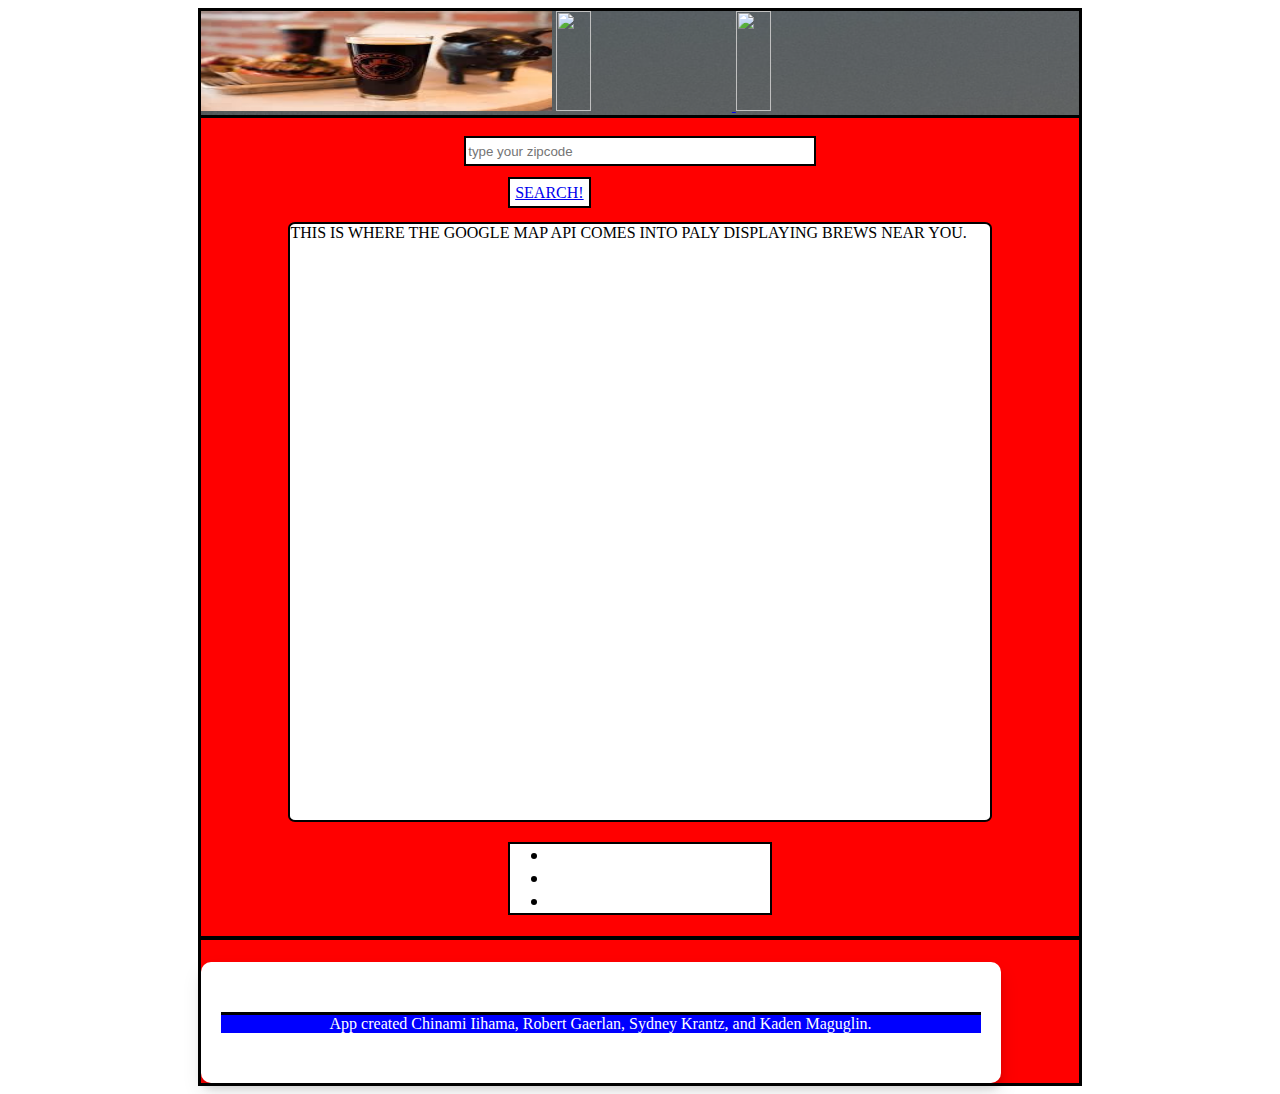
==== commit 96f62005: "modal" ====
--- a/index.html
+++ b/index.html
@@ -26,6 +26,7 @@
       </div>
 
       <div class="large-4 medium-4 cell">
+
         
 
           <form class="searchForm">
@@ -58,50 +59,15 @@
               </div>
             </div>
           </div>
-          <br>
+          
           <div class="grid-x grid-padding-x">
-          <div class="resultsContainer">
 
-            <div class="resultDisplay">
-              <img class="thumbnail" id="thumbnail0">
-              <a target="_blank" id="listItemLink0"><h4 class="listItem" id="listItem0"></h4></a>
-              <h4 class="listItem" id="result0Address"></h4>
-              <h4 class="listItem" id="result0PhoneNumber"></h4>
-            </div>
+            <ul class="foundBreweries">
+              <li class="listItem" id="listItem0"></li>
+              <li class="listItem" id="listItem1"></li>
+              <li class="listItem" id="listItem2"></li>
+            </ul>
 
-            <div class="resultDisplay">
-              <img class="thumbnail" id="thumbnail1">
-              <a target="_blank" id="listItemLink1"><h4 class="listItem" id="listItem1"></h4></a>
-              <h4 class="listItem" id="result1Address"></h4>
-              <h4 class="listItem" id="result1PhoneNumber"></h4>
-              <h4 class="listItem" id="resultLink1"></h4>
-            </div>
-
-            <div class="resultDisplay">
-              <img class="thumbnail" id="thumbnail2">
-              <a target="_blank" id="listItemLink2"><h4 class="listItem" id="listItem2"></h4></a>
-              <h4 class="listItem" id="result2Address"></h4>
-              <h4 class="listItem" id="result2PhoneNumber"></h4>
-              <h4 class="listItem" id="resultLink2"></h4>
-            </div>
-
-            <div class="resultDisplay">
-              <img class="thumbnail" id="thumbnail3">
-              <a target="_blank" id="listItemLink3"><h4 class="listItem" id="listItem3"></h4></a>
-              <h4 class="listItem" id="result3Address"></h4>
-              <h4 class="listItem" id="result3PhoneNumber"></h4>
-              <h4 class="listItem" id="resultLink3"></h4>
-            </div>
-
-            <div class="resultDisplay">
-              <img class="thumbnail" id="thumbnail4">
-              <a target="_blank" id="listItemLink4"><h4 class="listItem" id="listItem4"></h4></a>
-              <h4 class="listItem" id="result4Address"></h4>
-              <h4 class="listItem" id="result4PhoneNumber"></h4>
-              <h4 class="listItem" id="resultLink4"></h4>
-            </div>
-
-          </div>
           </div>
 
           <div> <h4 id="dadJokes"></h4></div>
@@ -120,7 +86,7 @@
     </div>
   </div>
 </div>
-    <!-- <script src="js/vendor/jquery.js"></script>
+    <script src="js/vendor/jquery.js"></script>
     <script src="js/vendor/what-input.js"></script>
     <script src="js/vendor/foundation.js"></script>
     <script src="js/app.js"></script>
@@ -133,7 +99,7 @@
     src="https://cdn.jsdelivr.net/npm/foundation-sites@6.4.3/dist/js/foundation.min.js"
     integrity="sha256-mRYlCu5EG+ouD07WxLF8v4ZAZYCA6WrmdIXyn1Bv9Vk= sha384-KzKofw4qqetd3kvuQ5AdapWPqV1ZI+CnfyfEwZQgPk8poOLWaabfgJOfmW7uI+AV sha512-0gHfaMkY+Do568TgjJC2iMAV0dQlY4NqbeZ4pr9lVUTXQzKu8qceyd6wg/3Uql9qA2+3X5NHv3IMb05wb387rA=="
     crossorigin="anonymous"
-  ></script> --> 
+  ></script> 
   <script src="./script.js"></script>
   <script src="https://maps.googleapis.com/maps/api/js?key=AIzaSyBoJpfu65xz3ysT83WdXQB6BrKTBuKLUHc&callback=init"></script>
   </body>
